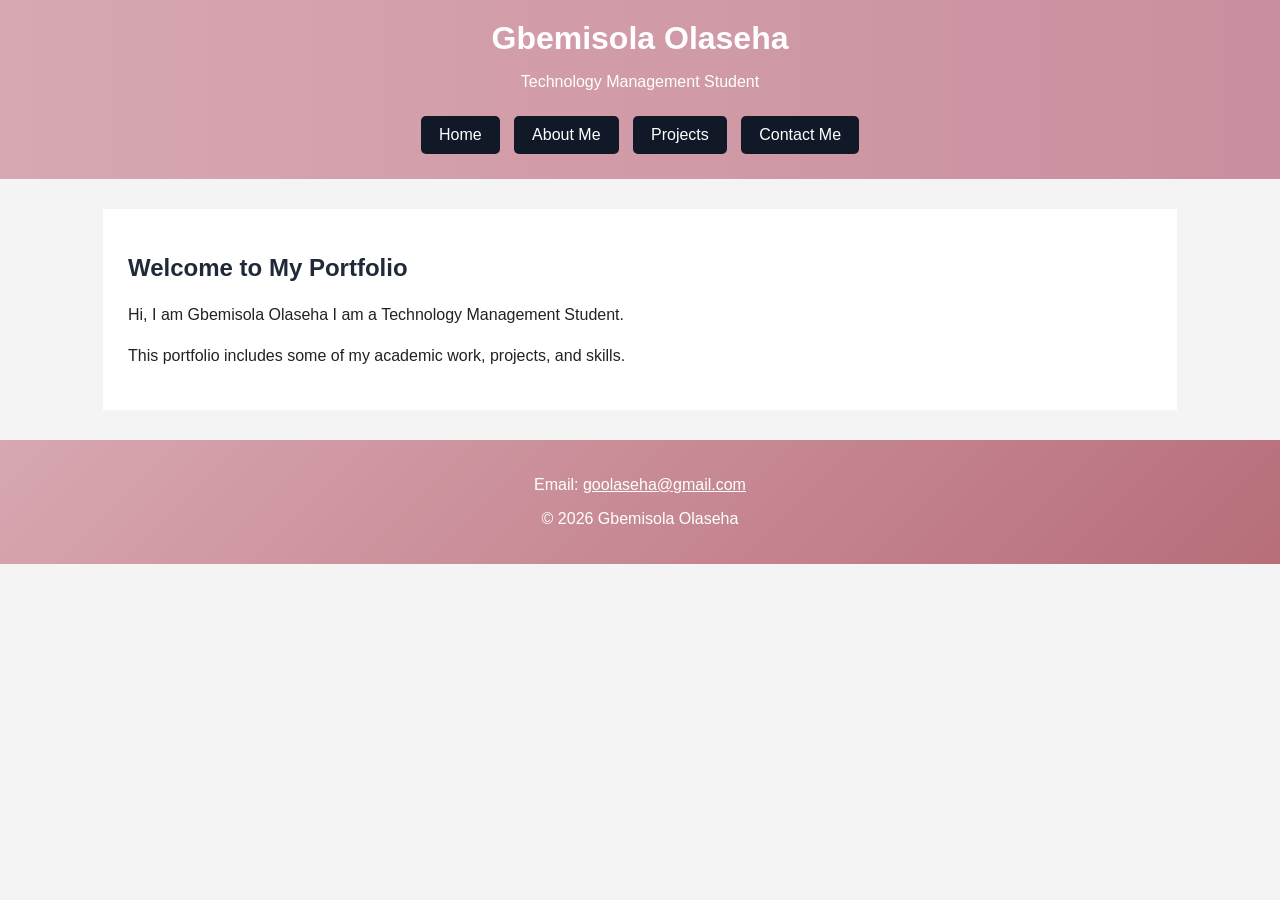
==== index.html @ 91df70e7 "Create portfolio website" ====
<!DOCTYPE html>

<html lang="en">

<head>
    <meta charset="UTF-8">

    <meta name="viewport" content="width=device-width, initial-scale=1.0">

    <title>Gbemisola Olaseha | Portfolio</title>

    <!-- Desktop stylesheet -->
    <link href="css/desktop.css"
          rel="stylesheet"
          type="text/css"
          media="only screen and (min-width:961px)">

    <!-- Tablet stylesheet -->
    <link href="css/tablet.css"
          rel="stylesheet"
          type="text/css"
          media="only screen and (min-width:481px) and (max-width:960px)">

    <!-- Mobile stylesheet -->
    <link href="css/mobile.css"
          rel="stylesheet"
          type="text/css"
          media="only screen and (max-width:480px)">
</head>

<body>

    <!-- Top section of the page -->
    <header>

        <h1>Gbemisola Olaseha</h1>

        <p>Technology Management Student</p>

        <!-- Navigation links for all four pages -->
        <nav>
            <a href="index.html">Home</a>
            <a href="about.html">About Me</a>
            <a href="projects.html">Projects</a>
            <a href="contact.html">Contact Me</a>
        </nav>

    </header>

    <!-- Main content for the home page -->
    <article>

        <h2>Welcome to My Portfolio</h2>

        <p>
          Hi, I am Gbemisola Olaseha I am a Technology Management Student.
        </p>

        <p>
            This portfolio includes some of my academic work,
            projects, and skills.
        </p>

    </article>

    <!-- Bottom section of the page -->
    <footer>

        <p>
            Email:
            <a href="mailto:goolaseha@gmail.com">goolaseha@gmail.com</a>
        </p>

        <p>
            &copy; 2026 Gbemisola Olaseha
        </p>

    </footer>

</body>

</html>
---- css/desktop.css ----
/*
    Desktop stylesheet for my portfolio website.
    This file is used for larger screens.
*/

body {
    margin: 0;
    padding: 0;
    font-family: Arial, Helvetica, sans-serif;
    background-color: #f4f4f4;
    color: #222222;
}


/* Styles the top section of the page. */
header {
    /* Adds a pink linear gradient to the top of the page. */
background: linear-gradient(to right, #d8a7b1 0%, #c98f9e 100%);
    color: white;
    text-align: center;
    padding: 20px;
}

/* Adds space around the main heading. */
header h1 {
    margin-top: 0;
    margin-bottom: 10px;
}


/* Adds space above the navigation links. */
nav {
    margin-top: 20px;
}


/* Styles each navigation link. */
nav a {
    display: inline-block;
    padding: 10px 18px;
    margin: 5px;
    text-decoration: none;
    color: white;
    background-color: #111827;
    border-radius: 5px;
}


/* Changes the link colour when the mouse is over it. */
nav a:hover {
    background-color: #6b7280;
}


/*
    The article uses a percentage width so it can
    adjust based on the browser size.
*/
article {
    width: 80%;
    margin: 30px auto;
    padding: 25px;
    background-color: white;
}


/* Makes the paragraphs easier to read. */
article p {
    line-height: 1.6;
}


/* Styles the heading inside the article. */
article h2 {
    color: #1f2937;
}


/* Styles the bottom section of the page. */
footer {
    padding: 20px;
    text-align: center;
  /* Adds an angled pink gradient to the footer. */
background: linear-gradient(135deg, #d8a7b1 0%, #b76e79 100%);
    color: white;
}


/* Keeps the email link visible in the footer. */
footer a {
    color: white;
}

/* Sets the size of the profile photo on larger screens. */
.profile-photo {
    width: 250px;
    height: auto;
    margin-top: 15px;
}

/* Styles each project in its own box. */
.project-box {
    width: 28%;
    height: 210px;
    float: left;
    margin: 1%;
    padding: 15px;
    border: 1px solid #cccccc;
}

/* Adds space below the project headings. */
.project-box h3 {
    margin-top: 0;
}

/* Keeps the footer below the floated project boxes. */
footer {
    clear: both;
}


/* Styles the contact form. */
form {
    width: 60%;
    margin-top: 20px;
}

/* Gives the form fields a simple and clear layout. */
form input,
form textarea {
    width: 100%;
    padding: 10px;
    margin-top: 5px;
    margin-bottom: 10px;
    box-sizing: border-box;
}

/* Styles the submit button. */
form input[type="submit"] {
    width: 120px;
    padding: 10px;
}
---- css/tablet.css ----
/*

    Tablet stylesheet for my portfolio.
     used for tablet-sized screens.
*/

body {
    margin: 0;
    padding: 0;
    font-family: Arial, Helvetica, sans-serif;
    background-color: #e5e7eb;
    color: #222222;
}


/* Styles the top part of the page. */
header {
    padding: 25px;
    text-align: center;
   /* Adds a pink gradient to the top of the page. */
background: linear-gradient(to right, #d8a7b1 0%, #c98f9e 100%);
    color: white;
}


/* Removes extra space above the main heading. */
header h1 {
    margin-top: 0;
}


/* Adds space above the navigation area. */
nav {
    margin-top: 20px;
}


/*
    Makes the navigation links easier to tap
    on a tablet screen.
*/
nav a {
    display: inline-block;
    width: 40%;
    padding: 10px;
    margin: 5px;
    text-decoration: none;
    text-align: center;
    background-color: #374151;
    color: white;
    border-radius: 5px;
}


/* Changes the link when the mouse is over it. */
nav a:hover {
    background-color: #6b7280;
}


/*
    The article takes most of the tablet screen.
    The percentage width keeps the layout fluid.
*/
article {
    width: 90%;
    margin: 20px auto;
    padding: 20px;
    background-color: white;
}


/* Makes the text easier to read. */
article p {
    line-height: 1.6;
}


/* Styles the article heading. */
article h2 {
    color: #1f2937;
}


/* Styles the footer. */
footer {
    padding: 20px;
    text-align: center;
    /* Adds an angled pink gradient to the footer. */
background: linear-gradient(135deg, #d8a7b1 0%, #b76e79 100%);
    color: white;
}


/* Keeps the email link visible. */
footer a {
    color: white;
}



/* Keeps the profile photo suitable for tablet screens. */
.profile-photo {
    width: 220px;
    height: auto;
    margin-top: 15px;
}

/* Displays two project boxes in each row on tablet screens. */
.project-box {
    width: 42%;
    float: left;
    margin: 2%;
    padding: 15px;
    border: 1px solid #cccccc;
    min-height: 220px;
}

/* Keeps the footer below the project boxes. */
footer {
    clear: both;
}


/* Makes the contact form fit tablet screens. */
form {
    width: 80%;
}

form input,
form textarea {
    width: 100%;
    padding: 10px;
    margin-top: 5px;
    margin-bottom: 10px;
    box-sizing: border-box;
}

form input[type="submit"] {
    width: 120px;
    padding: 10px;
}
---- css/mobile.css ----
/*
    Mobile stylesheet for my portfolio.
    This file is used for phone-sized screens.
*/

body {
    margin: 0;
    padding: 0;
    font-family: Arial, Helvetica, sans-serif;
    background-color: #ffffff;
    color: #222222;
}


/* Styles the top section for a smaller screen. */
header {
    padding: 20px;
    text-align: center;
    /* Adds a pink gradient to the top of the page. */
background: linear-gradient(to right, #d8a7b1 0%, #c98f9e 100%);
    color: white;
}


/* Keeps the main heading neat on mobile. */
header h1 {
    margin-top: 0;
    font-size: 28px;
}


/* Adds space above the navigation. */
nav {
    margin-top: 15px;
}


/*
    Each navigation link takes most of the screen width.
    This makes the links easier to tap on a phone.
*/
nav a {
    display: block;
    width: 90%;
    margin: 8px auto;
    padding: 12px;
    text-decoration: none;
    text-align: center;
    background-color: #374151;
    color: white;
    border-radius: 5px;
}


/* Changes the link colour when selected with a mouse. */
nav a:hover {
    background-color: #6b7280;
}


/*
    The article uses most of the phone screen.
    The percentage width keeps the layout fluid.
*/
article {
    width: 90%;
    margin: 15px auto;
    padding: 15px;
    background-color: white;
}


/* Makes the text easier to read on a small screen. */
article p {
    line-height: 1.6;
    font-size: 18px;
}


/* Styles the article heading. */
article h2 {
    color: #111827;
    font-size: 24px;
}


/* Styles the footer for the mobile page. */
footer {
    padding: 15px;
    text-align: center;
    /* Adds an angled pink gradient to the footer. */
background: linear-gradient(135deg, #d8a7b1 0%, #b76e79 100%);
    color: white;
}


/* Keeps the email link visible in the footer. */
footer a {
    color: white;
}


/* Makes the profile photo fit well on a phone screen. */
.profile-photo {
    width: 70%;
    height: auto;
    margin-top: 15px;
}

/* Displays one project at a time on small screens. */
.project-box {
    width: auto;
    float: none;
    margin: 15px 0;
    padding: 15px;
    border: 1px solid #cccccc;
    min-height: 0;
}

/* Makes the contact form fit a phone screen. */
form {
    width: 100%;
}

/* Makes the form fields easy to use on a phone. */
form input,
form textarea {
    width: 100%;
    padding: 10px;
    margin-top: 5px;
    margin-bottom: 10px;
    box-sizing: border-box;
}

/* Styles the submit button. */
form input[type="submit"] {
    width: 120px;
    padding: 10px;
}
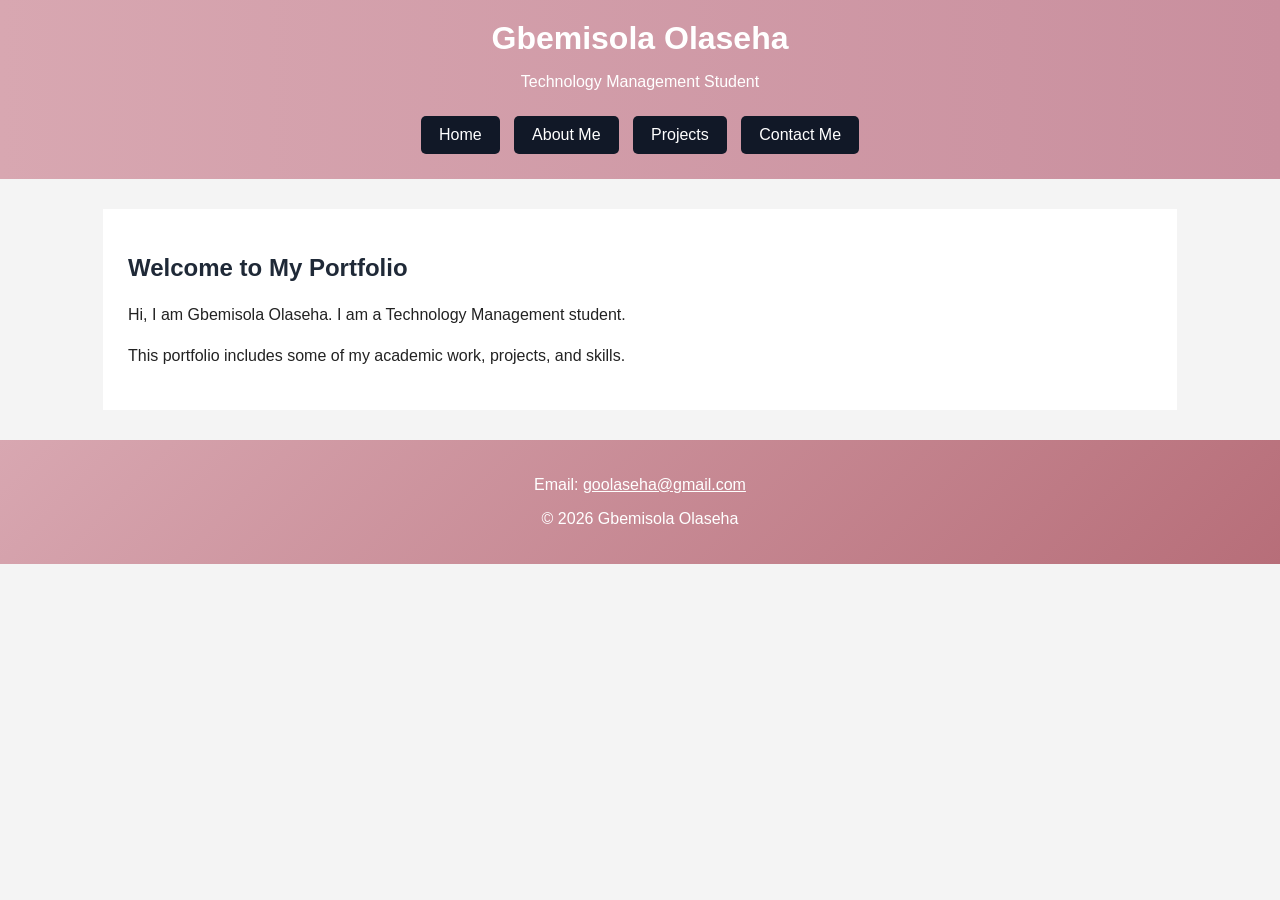
==== commit 37fcd554: "Fix home page text" ====
--- a/index.html
+++ b/index.html
@@ -53,7 +53,7 @@
         <h2>Welcome to My Portfolio</h2>
 
         <p>
-          Hi, I am Gbemisola Olaseha I am a Technology Management Student.
+         Hi, I am Gbemisola Olaseha. I am a Technology Management student.
         </p>
 
         <p>
